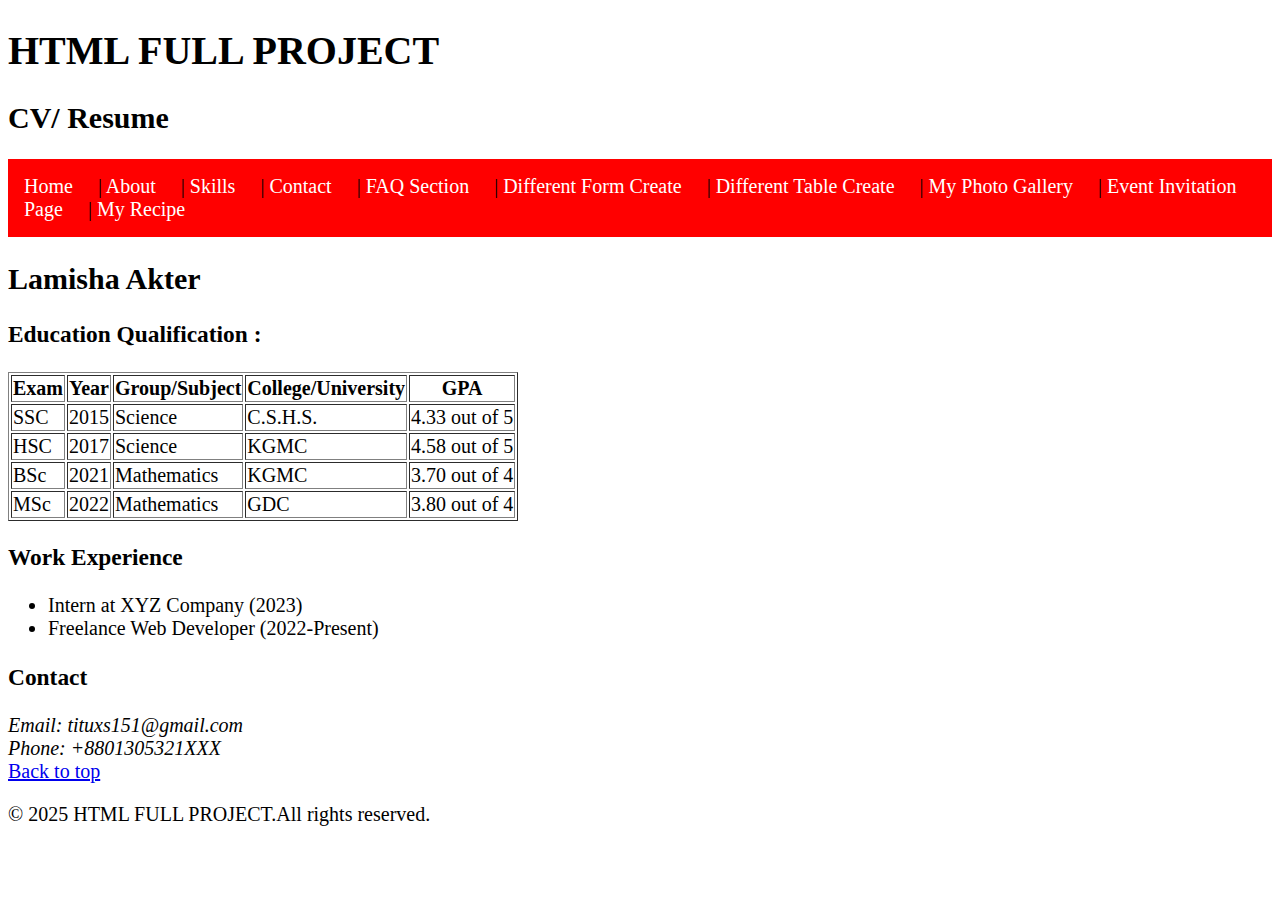
==== cv.html @ 855b0085 "Add files via upload" ====
<!DOCTYPE html>
<html lang="en">

<head>
  <meta charset="UTF-8">
  <meta name="viewport" content="width=device-width, initial-scale=1">
  <meta http-equiv="X-UA-Compatible" content="IE=Edge">
  <meta name="author" content="Lamisha">
  <meta name="description" content="The officials website of HTML FULL PROJECT">

  <title>HTML FULL PROJECT</title>
  
  <!-- HTML -->
  

  <!-- Custom Styles -->
  <link rel="stylesheet" href="style.css">
  
</head>

<body>
  <header>
    <h1> HTML FULL PROJECT</h1>
   
        <h2> CV/ Resume  </h2>
        <nav>
          <a href="/"> Home </a> |
            <a href="#about">About</a> |
            <a href="#skills">Skills</a> |
            <a href="#contact">Contact</a> |
           
            <a href="FAQ Section.html"> FAQ Section </a> |
            <a href="Form.html"> Different Form Create  </a> |
            <a href="Table.html"> Different  Table Create </a> |
            <a href="photo Gallery.html"> My Photo Gallery </a> |
            <a href="Event invitation page.html"> Event Invitation Page</a> |
            <a href="Recipe Page.html"> My Recipe </a> 
        </nav>
    </header>
    <main>
  <h2> Lamisha Akter </h2>

    <h3>Education Qualification :</h3>
    <table border="1">
        <tr>
            <th>Exam</th>
            <th>Year</th>
            <th>Group/Subject </th>
            <th>College/University </th>
            <th>GPA</th>
        </tr>
        <tr>
            <td>SSC</td>
            <td>2015</td>
            <td>Science</td>
            <td>C.S.H.S.</td>
            <td>4.33 out of 5</td>
        </tr>
        <tr>
            <td>HSC</td>
            <td>2017</td>
            <td>Science</td>
            <td>KGMC </td>
            <td>4.58 out of 5</td>
        </tr>
        <tr>
            <td>BSc</td>
            <td>2021</td>
            <td>Mathematics</td>
            <td>KGMC</td>
            <td>3.70 out of 4</td>
        </tr>
        <tr>
            <td>MSc</td>
            <td>2022</td>
            <td>Mathematics</td>
            <td>GDC</td>
            <td>3.80 out of 4</td>
        </tr>
        
    </table>

    <h3>Work Experience</h3>
    <ul>
        <li>Intern at XYZ Company (2023)</li>
        <li>Freelance Web Developer (2022-Present)</li>
    </ul>

    <h3>Contact</h3>
    <address>
        Email: tituxs151@gmail.com<br>
        Phone: +8801305321XXX
    </address>
    <a href="#"> Back to top</a>
    </main>
    
    <footer>
        <p> &copy; 2025 HTML FULL PROJECT.All rights reserved.</p>
    </footer>
  
  <script src="main.js"></script>
    
</body>



</html>
---- style.css ----
body {
    font-size: 15pt;
}
nav {
    background-color: red;
    padding: 1rem;
}
nav a {
    color: white;
    margin-right: 20px;
    text-decoration: none;
}
/* রেস্পন্সিভ ডিজাইন */
@media (max-width: 600px) {
    nav {
        text-align: center;
    }
}
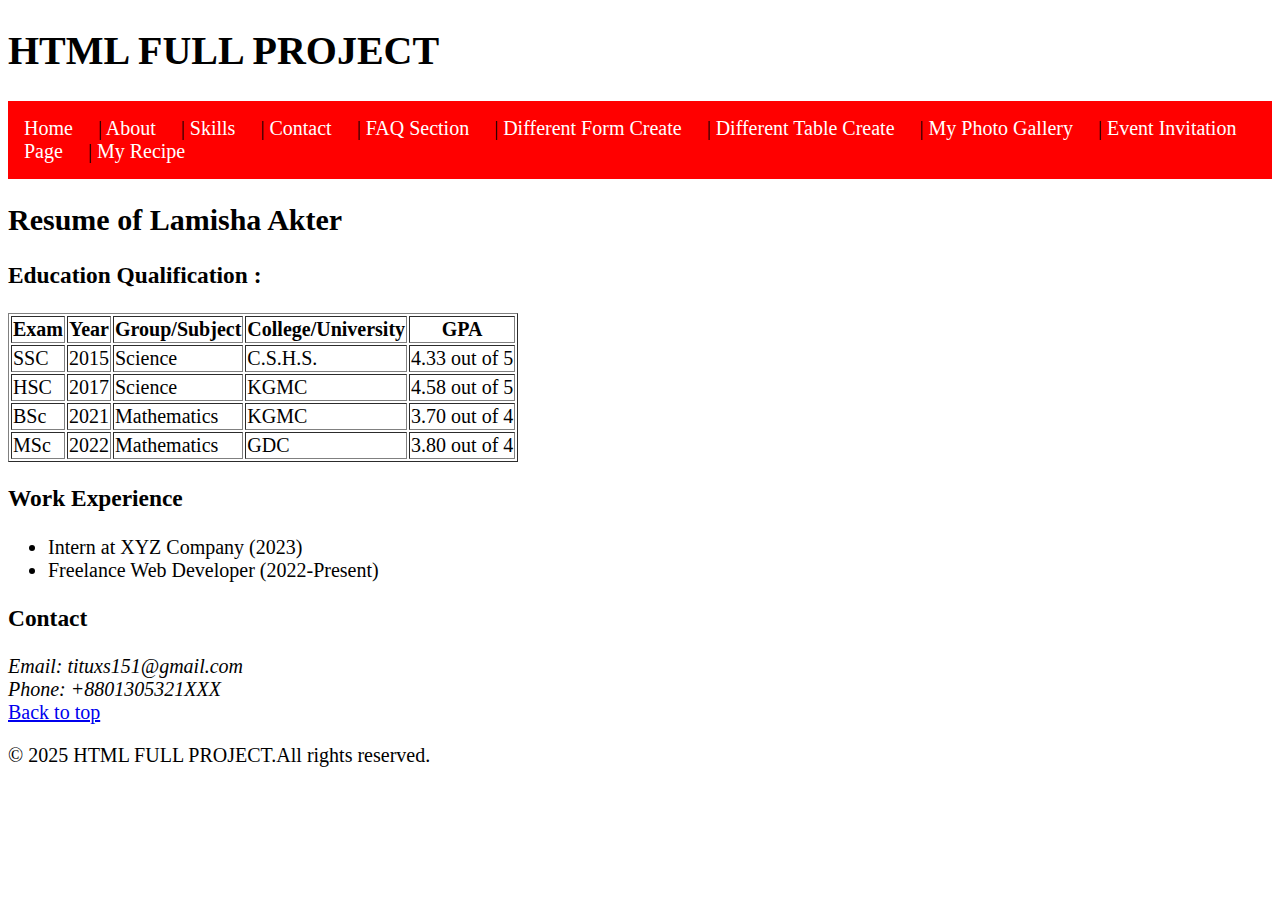
==== commit cf606a53: "Update cv.html" ====
--- a/cv.html
+++ b/cv.html
@@ -5,8 +5,8 @@
   <meta charset="UTF-8">
   <meta name="viewport" content="width=device-width, initial-scale=1">
   <meta http-equiv="X-UA-Compatible" content="IE=Edge">
-  <meta name="author" content="Lamisha">
-  <meta name="description" content="The officials website of HTML FULL PROJECT">
+  <meta name="description" content="Lamisha Akter এর ব্যক্তিগত পোর্টফোলিও ওয়েবসাইট।">
+  <meta name="keywords" content="portfolio, web design, developer">
 
   <title>HTML FULL PROJECT</title>
   
@@ -22,7 +22,7 @@
   <header>
     <h1> HTML FULL PROJECT</h1>
    
-        <h2> CV/ Resume  </h2>
+        
         <nav>
           <a href="/"> Home </a> |
             <a href="#about">About</a> |
@@ -38,7 +38,7 @@
         </nav>
     </header>
     <main>
-  <h2> Lamisha Akter </h2>
+  <h2> Resume of Lamisha Akter </h2>
 
     <h3>Education Qualification :</h3>
     <table border="1">
@@ -104,4 +104,4 @@
 
 
 
-</html>+</html>
--- a/style.css
+++ b/style.css
@@ -16,3 +16,12 @@
         text-align: center;
     }
 }
+form {
+     max-width: 500px;
+     margin: 0 auto;
+   }
+   input, textarea {
+     width: 100%;
+     padding: 10px;
+     margin: 5px 0;
+   }
